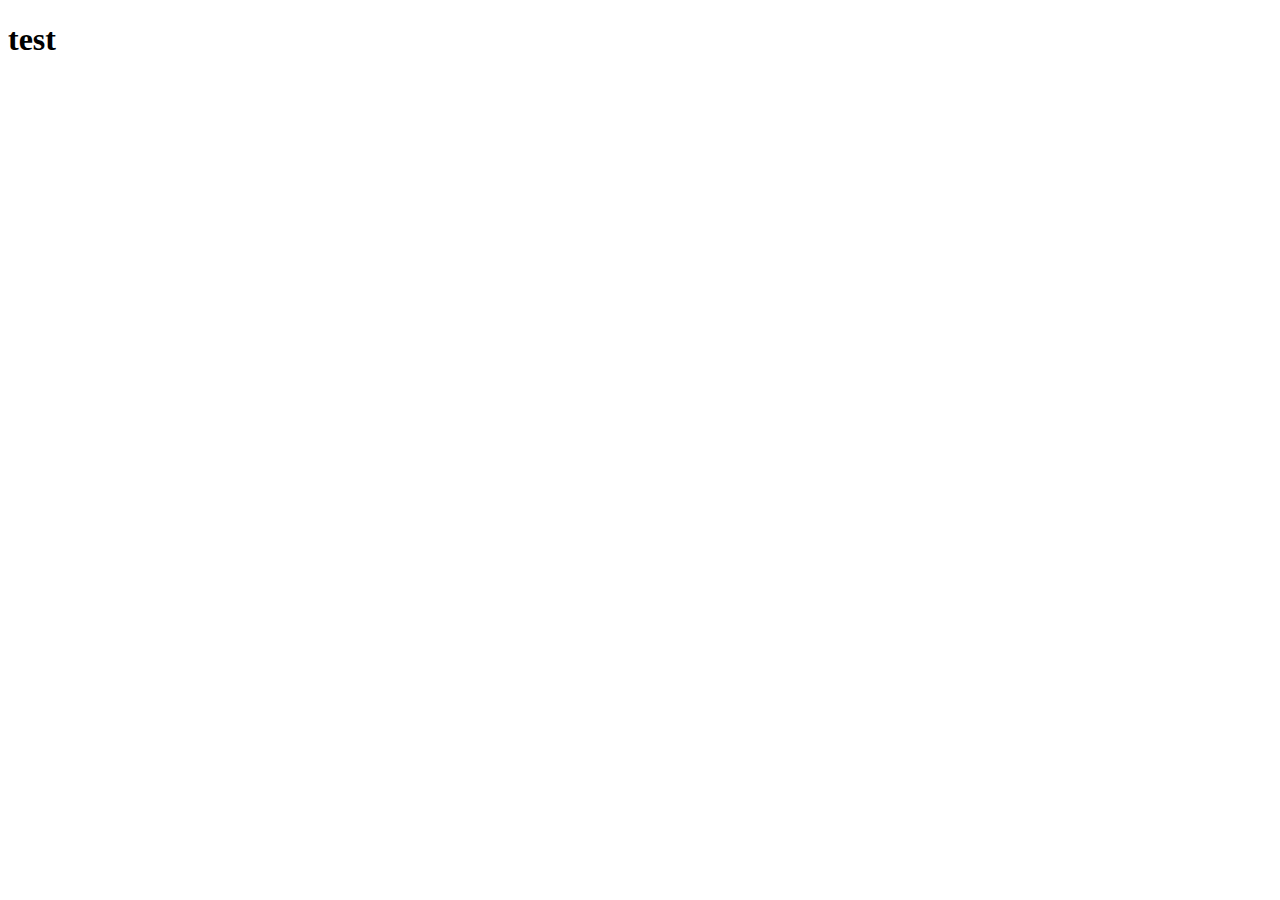
==== index.html @ 8039529f "Merge branch 'main' of https://github.com/MissionApolo18/ProgramacionWeb1510" ====
<!DOCTYPE html>
<html lang="en">
<head>
    <meta charset="UTF-8">
    <meta name="viewport" content="width=device-width, initial-scale=1.0">
    <title>Document</title>
</head>
<body>
    
    <h1>test</h1>
</body>
</html>
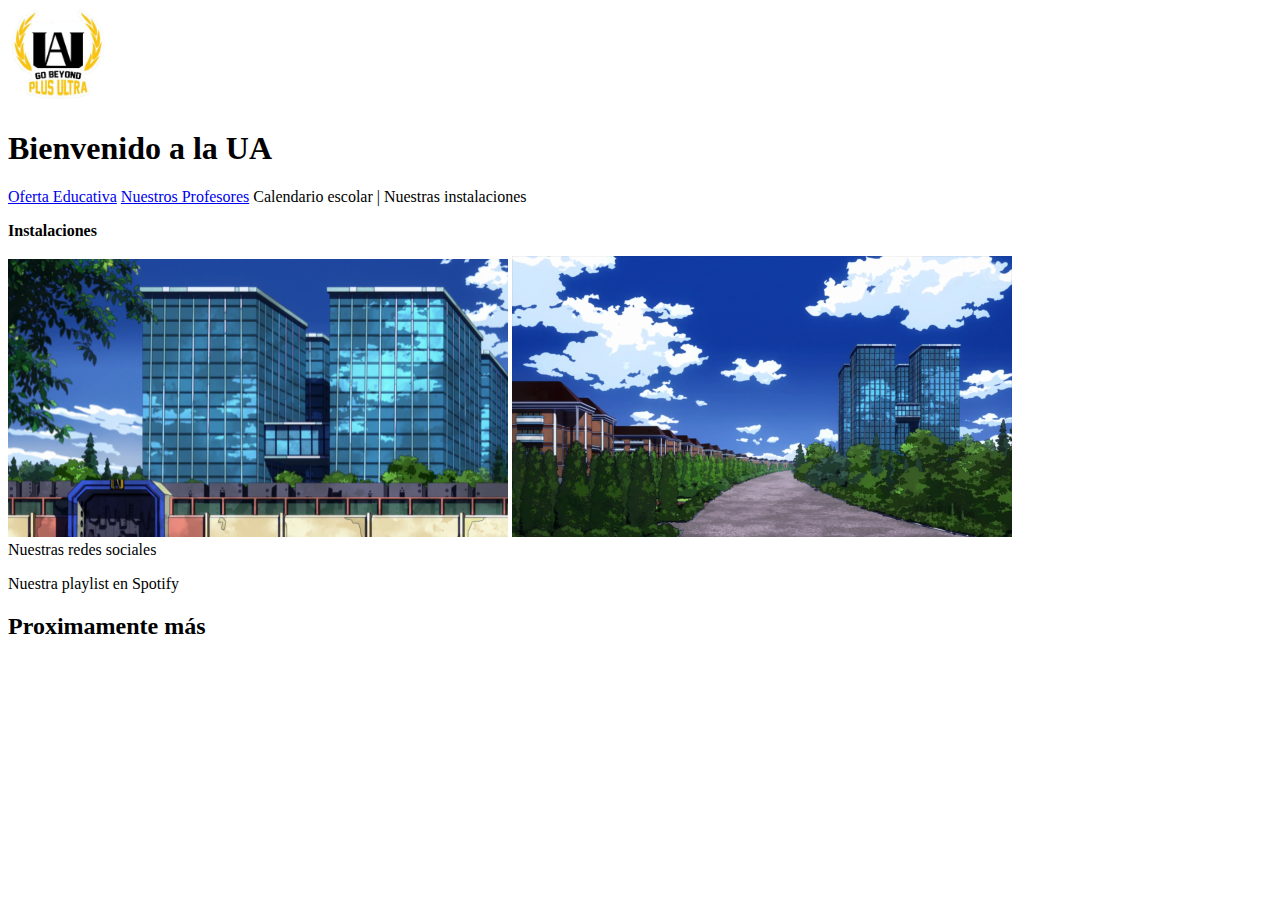
==== commit 9e0e9988: "Página vuelta a hacer" ====
--- a/index.html
+++ b/index.html
@@ -6,7 +6,29 @@
     <title>Document</title>
 </head>
 <body>
-    
-    <h1>test</h1>
+    <header>
+        <img src="Recursos/UA_logo.png" width="100" alt="Logo Universitario">
+        <h1>Bienvenido a la UA</h1>
+    </header>
+    <nav>
+        <a href="OfEdu.html">Oferta Educativa</a>
+        <a href="Prof.html">Nuestros Profesores</a>
+        Calendario escolar | Nuestras instalaciones
+    </nav>
+    <main>
+        <section>
+            <p></p>
+            <b>Instalaciones</b>
+            <p></p>
+            <img src="Recursos/UAFrente.png" width="500" alt="Entrada a la facultad">
+            <img src="Recursos/UADormitorios.png" width="500" alt="Corredor dormitorios">
+        </section>
+        <aside>
+            Nuestras redes sociales
+            <p></p>
+            Nuestra playlist en Spotify
+        </aside>
+    </main>
+    <h2>Proximamente más</h2>
 </body>
 </html>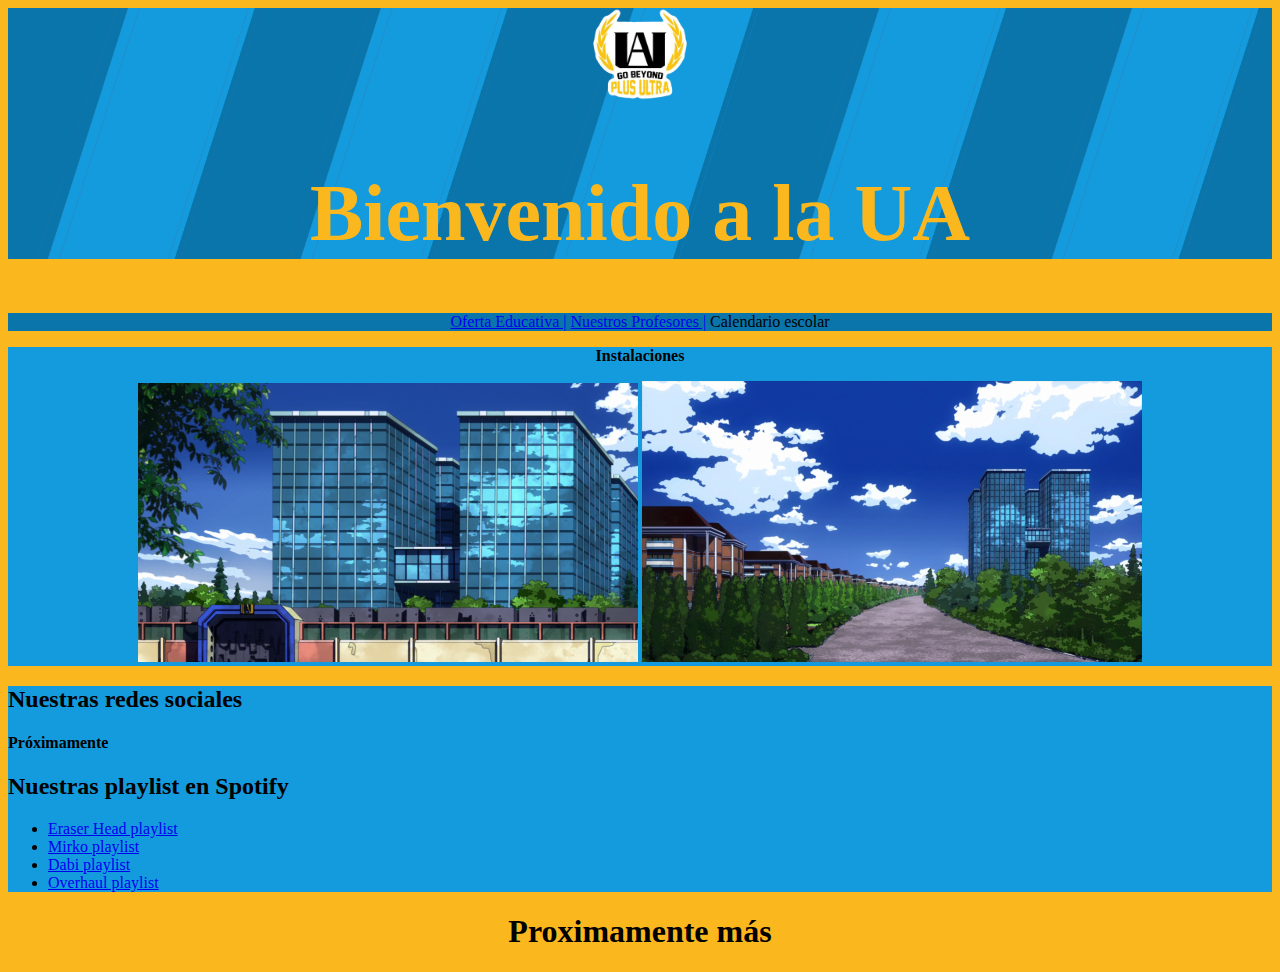
==== commit 07a5c1f9: "Actualización página inicial" ====
--- a/index.html
+++ b/index.html
@@ -3,6 +3,11 @@
 <head>
     <meta charset="UTF-8">
     <meta name="viewport" content="width=device-width, initial-scale=1.0">
+    <meta name="keywords" content="HTML, UA, Prueba">
+    <meta name="description" content="Página de prueba">
+    <meta name="author" content="Atenea Gutiérrez">
+    <link rel="icon" href="Recursos/UA_logo.png" type="image/png" sizes="18x18">
+    <link rel="stylesheet" href="Estilos.css">
     <title>Document</title>
 </head>
 <body>
@@ -11,9 +16,9 @@
         <h1>Bienvenido a la UA</h1>
     </header>
     <nav>
-        <a href="OfEdu.html">Oferta Educativa</a>
-        <a href="Prof.html">Nuestros Profesores</a>
-        Calendario escolar | Nuestras instalaciones
+        <a href="OfEdu.html">Oferta Educativa |</a>
+        <a href="Prof.html">Nuestros Profesores |</a>
+        Calendario escolar
     </nav>
     <main>
         <section>
@@ -23,12 +28,19 @@
             <img src="Recursos/UAFrente.png" width="500" alt="Entrada a la facultad">
             <img src="Recursos/UADormitorios.png" width="500" alt="Corredor dormitorios">
         </section>
-        <aside>
-            Nuestras redes sociales
+        <section id="socialmedia">
+            <h2>Nuestras redes sociales</h2>
+            <h4>Próximamente</h4>
             <p></p>
-            Nuestra playlist en Spotify
-        </aside>
+            <h2>Nuestras playlist en Spotify</h2>
+            <ul>
+                <li><a href="https://open.spotify.com/playlist/6J9a3QcYqZCpINbX08YH1w">Eraser Head playlist</a></li>
+                <li><a href="https://open.spotify.com/playlist/4vQ2qscqZHqYc2AChoyEAf">Mirko playlist</a></li>
+                <li><a href="https://open.spotify.com/playlist/6dGFugdhsq7hgXWQM36lV8">Dabi playlist</a></li>
+                <li><a href="https://open.spotify.com/playlist/7KeEqNjj0A1iDhzcqRRcUh">Overhaul playlist</a></li>
+            </ul>
+        </section>
     </main>
-    <h2>Proximamente más</h2>
+    <h1>Proximamente más</h1>
 </body>
 </html>--- a/Estilos.css
+++ b/Estilos.css
@@ -0,0 +1,30 @@
+header {
+    font-family: fantasy;
+    font-size: 40px;
+    color: #fab71e;
+    background-image: url("Recursos/UA\ fondo\ a.jpg");
+    background-size: cover;
+    text-align: center;
+    word-spacing: normal;
+
+   } 
+section {
+    background-color: #149bdd;
+    font-family: Georgia, 'Times New Roman', Times, serif;
+}
+nav {
+    background-color: #0a75ab;
+    font-family: Georgia, 'Times New Roman', Times, serif;
+    height: fit-content;
+    background-size: cover;
+}
+body {
+    background-color: #fab71e;
+    text-align: center;
+}
+#socialmedia {
+    font-family: Georgia, 'Times New Roman', Times, serif;
+    height: fit-content;
+    background-size: cover;
+    text-align: justify;
+}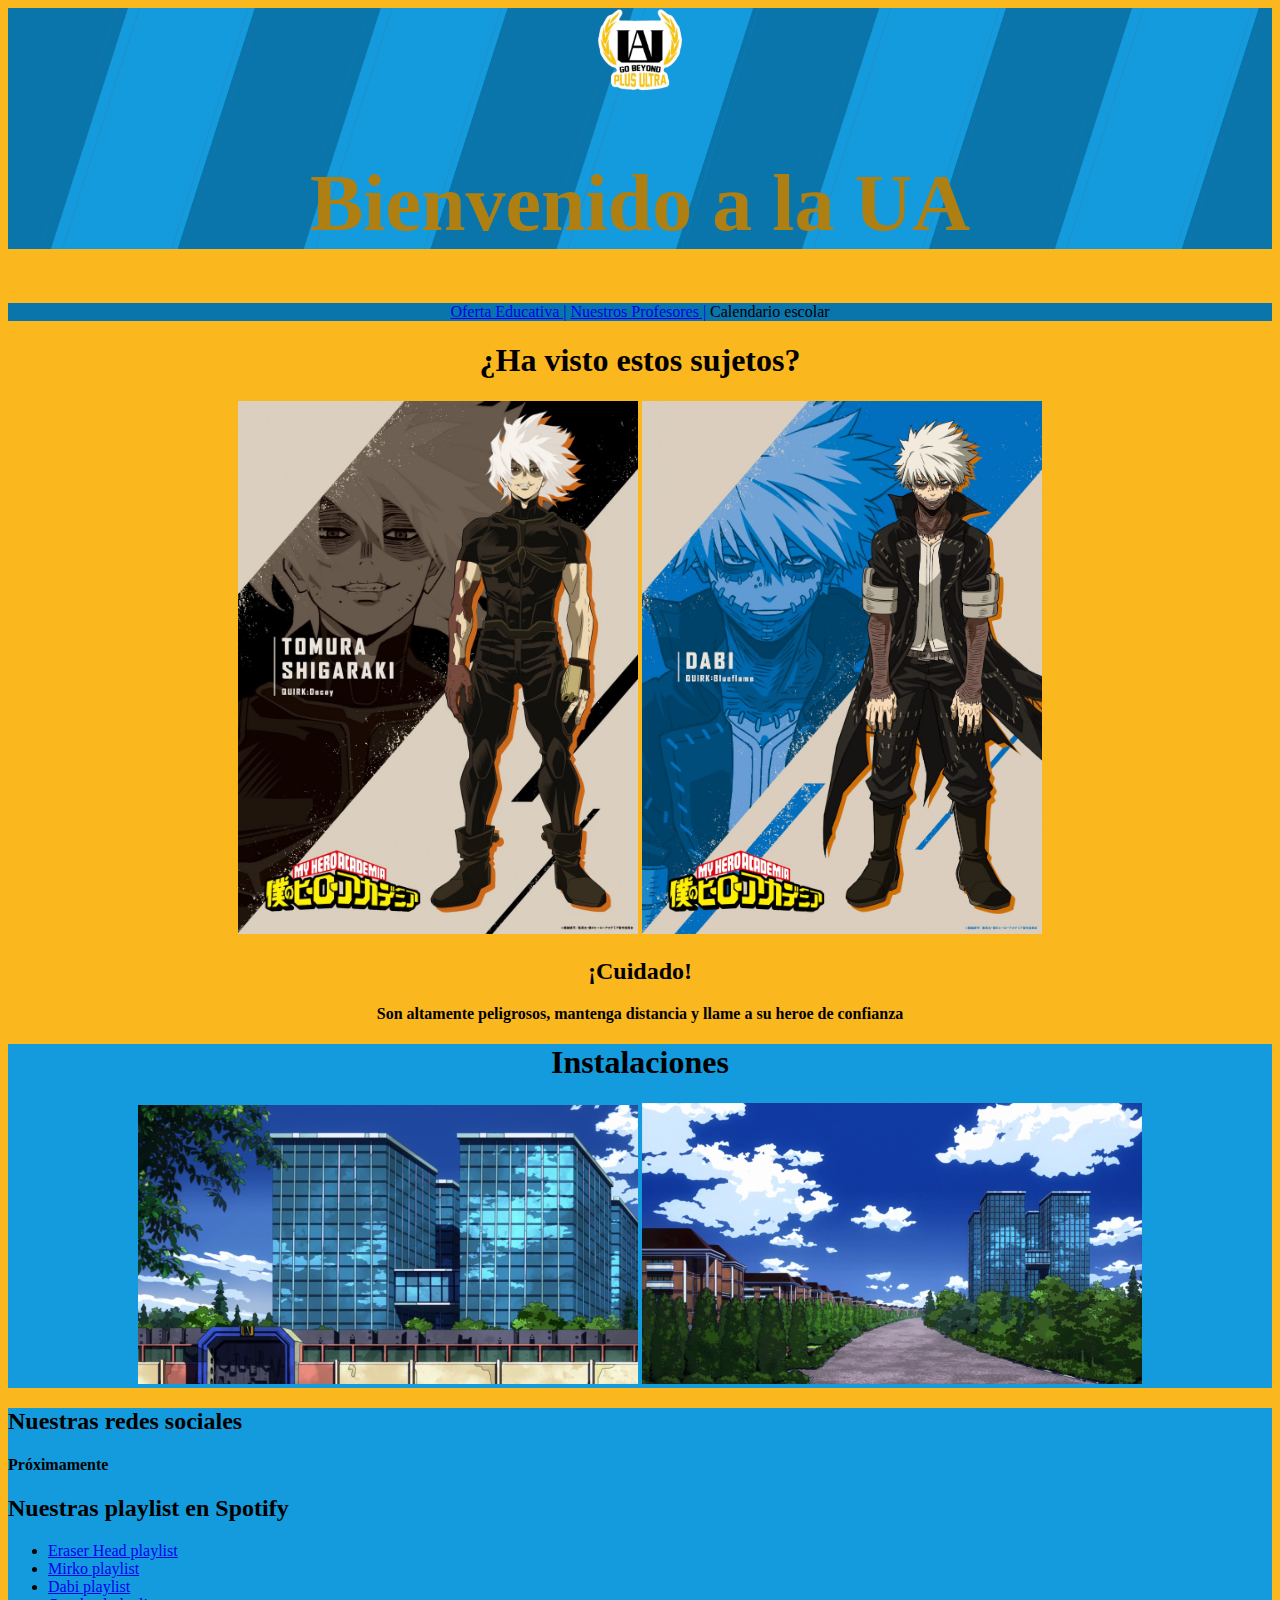
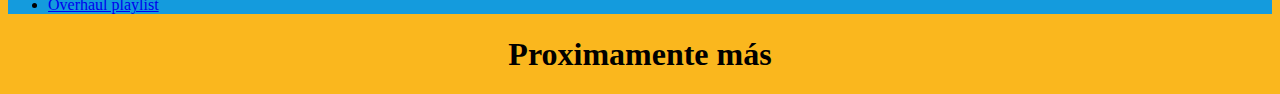
==== commit a81e228e: "Actualización información profesores, Anuncio importante" ====
--- a/index.html
+++ b/index.html
@@ -8,11 +8,11 @@
     <meta name="author" content="Atenea Gutiérrez">
     <link rel="icon" href="Recursos/UA_logo.png" type="image/png" sizes="18x18">
     <link rel="stylesheet" href="Estilos.css">
-    <title>Document</title>
+    <title>UA Pagina Inicial</title>
 </head>
 <body>
     <header>
-        <img src="Recursos/UA_logo.png" width="100" alt="Logo Universitario">
+        <img src="Recursos/UA_logo.png" width="90" alt="Logo Universitario">
         <h1>Bienvenido a la UA</h1>
     </header>
     <nav>
@@ -21,9 +21,16 @@
         Calendario escolar
     </nav>
     <main>
+        <aside>
+            <h1>¿Ha visto estos sujetos?</h1>
+            <img src="Recursos/Tomura.jpg" alt="Viejosabroso pero en malo" width="400">
+            <a href="https://open.spotify.com/playlist/6dGFugdhsq7hgXWQM36lV8"><img src="Recursos/Dabi.jpeg" alt="Loquito del centro" width="400"></a>
+            <h2>¡Cuidado!</h2>
+            <strong>Son altamente peligrosos, mantenga distancia y llame a su heroe de confianza</strong>
+        </aside>
         <section>
             <p></p>
-            <b>Instalaciones</b>
+            <h1>Instalaciones</h1>
             <p></p>
             <img src="Recursos/UAFrente.png" width="500" alt="Entrada a la facultad">
             <img src="Recursos/UADormitorios.png" width="500" alt="Corredor dormitorios">
--- a/Estilos.css
+++ b/Estilos.css
@@ -1,12 +1,11 @@
 header {
     font-family: fantasy;
     font-size: 40px;
-    color: #fab71e;
+    color: #ae7f13;
     background-image: url("Recursos/UA\ fondo\ a.jpg");
     background-size: cover;
     text-align: center;
     word-spacing: normal;
-
    } 
 section {
     background-color: #149bdd;
@@ -16,6 +15,7 @@
     background-color: #0a75ab;
     font-family: Georgia, 'Times New Roman', Times, serif;
     height: fit-content;
+    text-align: center;
     background-size: cover;
 }
 body {
@@ -27,4 +27,13 @@
     height: fit-content;
     background-size: cover;
     text-align: justify;
+}
+#Profesores {
+    font-family: fantasy;
+    font-size: 35px;
+    color: #ae7f13;
+    background-image: url("Recursos/UA\ fondo\ a.jpg");
+    background-size: cover;
+    text-align: center;
+    word-spacing: normal;
 }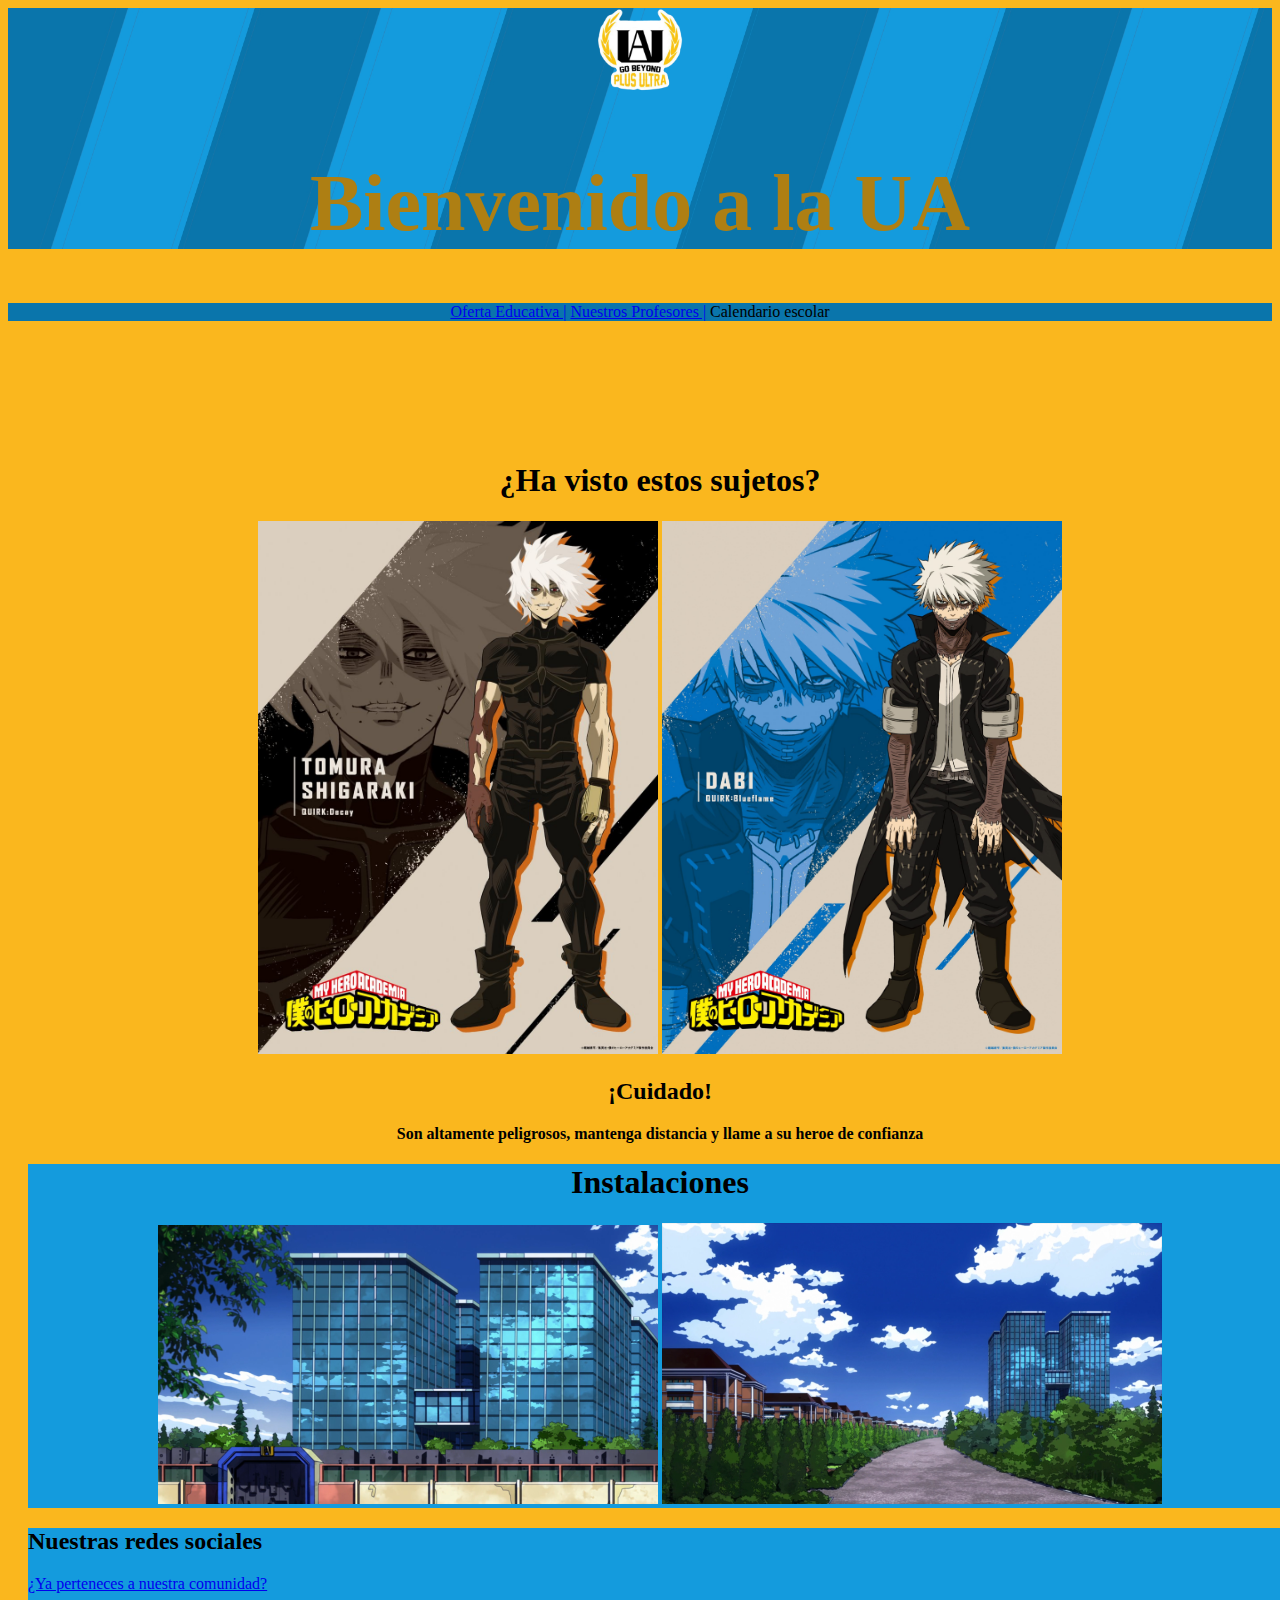
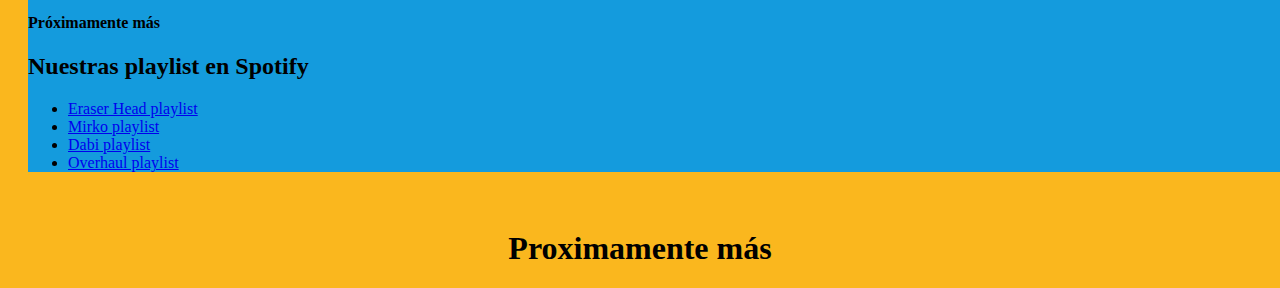
==== commit 87ff167d: "Se añadió el Login" ====
--- a/index.html
+++ b/index.html
@@ -5,7 +5,7 @@
     <meta name="viewport" content="width=device-width, initial-scale=1.0">
     <meta name="keywords" content="HTML, UA, Prueba">
     <meta name="description" content="Página de prueba">
-    <meta name="author" content="Atenea Gutiérrez">
+    <meta name="author" content="Atenea Gutiérrez / Tony Gutiérrez / MissionApolo18">
     <link rel="icon" href="Recursos/UA_logo.png" type="image/png" sizes="18x18">
     <link rel="stylesheet" href="Estilos.css">
     <title>UA Pagina Inicial</title>
@@ -37,7 +37,8 @@
         </section>
         <section id="socialmedia">
             <h2>Nuestras redes sociales</h2>
-            <h4>Próximamente</h4>
+            <a href="Login.html">¿Ya perteneces a nuestra comunidad?</a>
+            <h4>Próximamente más</h4>
             <p></p>
             <h2>Nuestras playlist en Spotify</h2>
             <ul>
--- a/Estilos.css
+++ b/Estilos.css
@@ -36,4 +36,128 @@
     background-size: cover;
     text-align: center;
     word-spacing: normal;
-}+}
+
+main{
+    width: 100%;
+    padding: 20px;
+    margin: auto;
+    margin-top: 100px;
+}
+
+.contenedor__todo{
+    width: 100%;
+    max-width: 800px;
+    margin: auto;
+    position: relative;
+}
+
+.caja__trasera{
+    width: 100%;
+    padding: 10px 20px;
+    display: flex;
+    justify-content: center;
+    -webkit-backdrop-filter: blur(10px);
+    backdrop-filter: blur(10px);
+    background-color: rgba(0, 128, 255, 0.5);
+
+}
+
+.caja__trasera div{
+    margin: 100px 40px;
+    color: white;
+    transition: all 500ms;
+}
+
+
+.caja__trasera div p,
+.caja__trasera button{
+    margin-top: 30px;
+}
+
+.caja__trasera div h3{
+    font-weight: 400;
+    font-size: 26px;
+}
+
+.caja__trasera div p{
+    font-size: 16px;
+    font-weight: 300;
+}
+
+.caja__trasera button{
+    padding: 10px 40px;
+    border: 2px solid #fff;
+    font-size: 14px;
+    background: transparent;
+    font-weight: 600;
+    cursor: pointer;
+    color: white;
+    outline: none;
+    transition: all 300ms;
+}
+
+.caja__trasera button:hover{
+    background: #fff;
+    color: #46A2FD;
+}
+.contenedor__login-register{
+    display: flex;
+    align-items: center;
+    width: 100%;
+    max-width: 380px;
+    position: relative;
+    top: -185px;
+    left: 10px;
+
+    /*La transicion va despues del codigo JS*/
+    transition: left 500ms cubic-bezier(0.175, 0.885, 0.320, 1.275);
+}
+
+.contenedor__login-register form{
+    width: 100%;
+    padding: 80px 20px;
+    background: white;
+    position: absolute;
+    border-radius: 20px;
+}
+
+.contenedor__login-register form h2{
+    font-size: 30px;
+    text-align: center;
+    margin-bottom: 20px;
+    color: #46A2FD;
+}
+
+.contenedor__login-register form input{
+    width: 100%;
+    margin-top: 20px;
+    padding: 10px;
+    border: none;
+    background: #F2F2F2;
+    font-size: 16px;
+    outline: none;
+}
+
+.contenedor__login-register form button{
+    padding: 10px 40px;
+    margin-top: 40px;
+    border: none;
+    font-size: 14px;
+    background: #46A2FD;
+    font-weight: 600;
+    cursor: pointer;
+    color: white;
+    outline: none;
+}
+
+
+
+
+.formulario__login{
+    opacity: 1;
+    display: block;
+}
+.formulario__register{
+    display: none;
+}
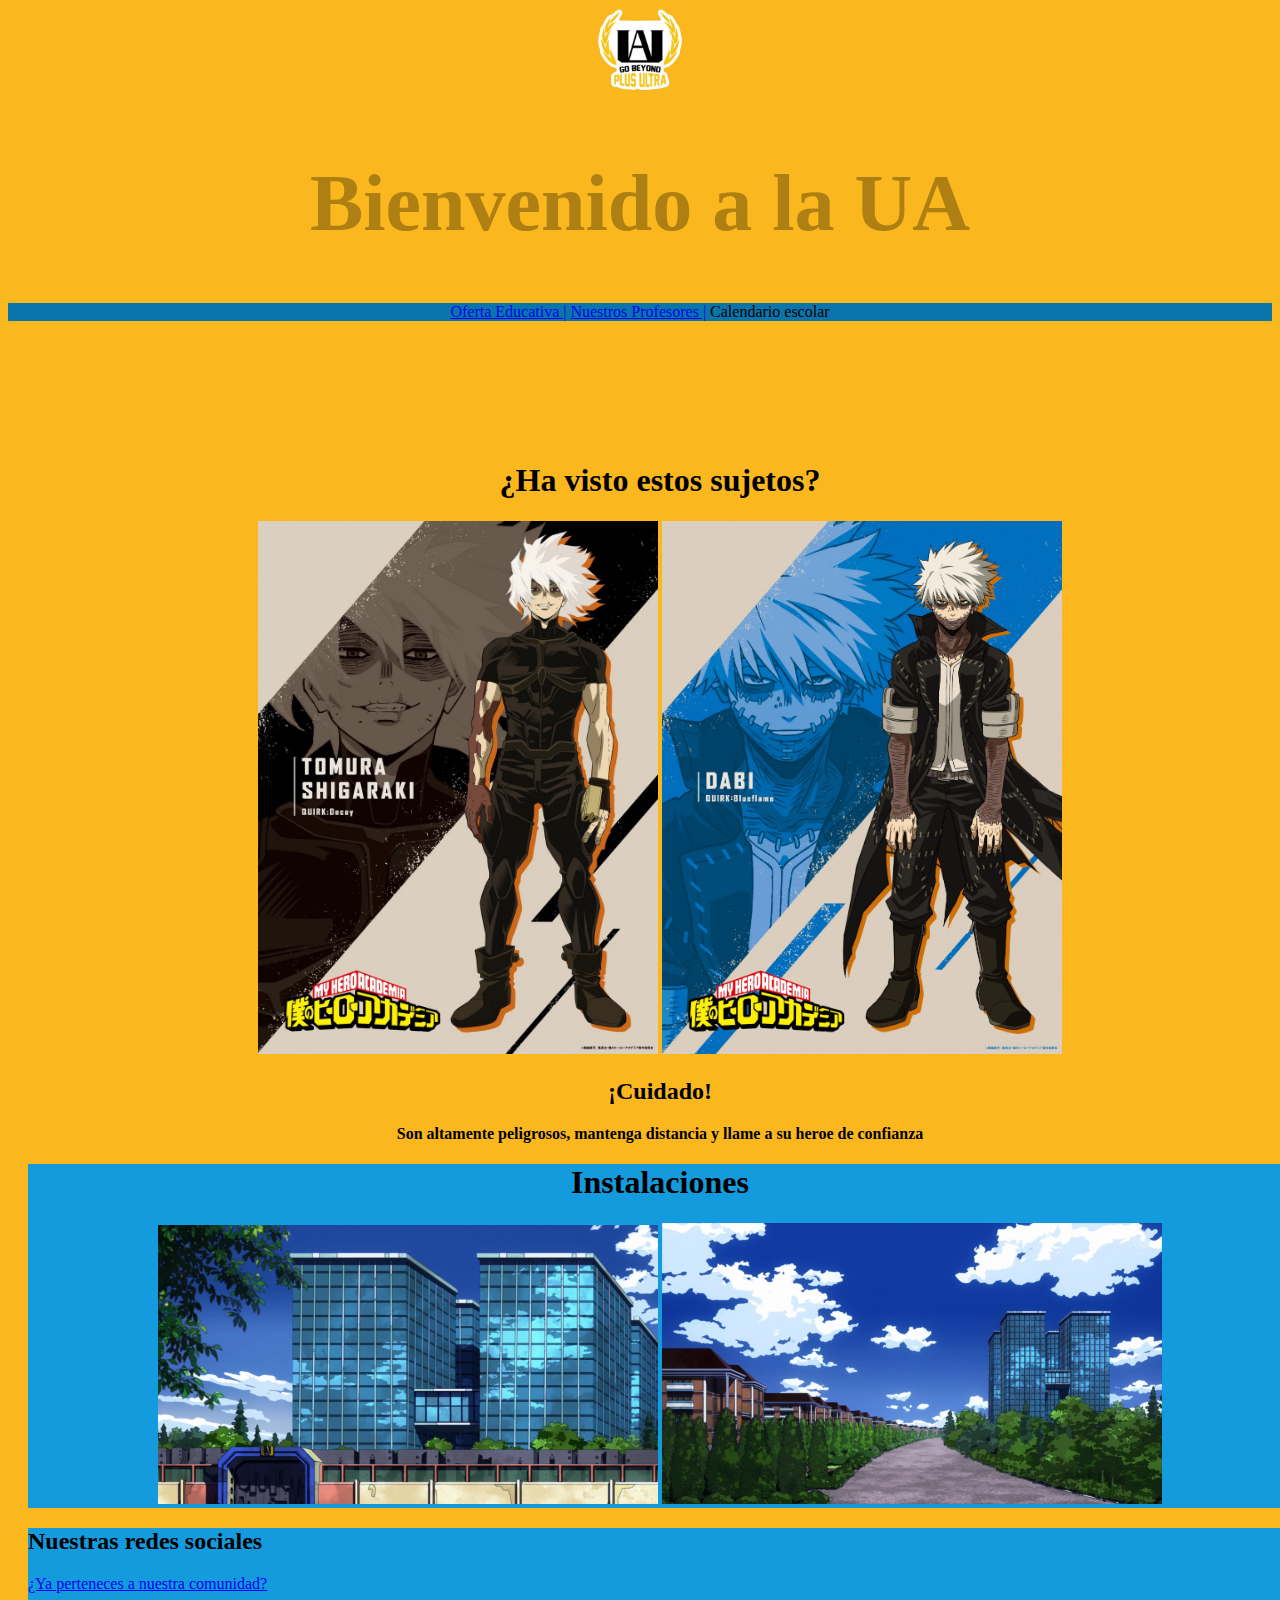
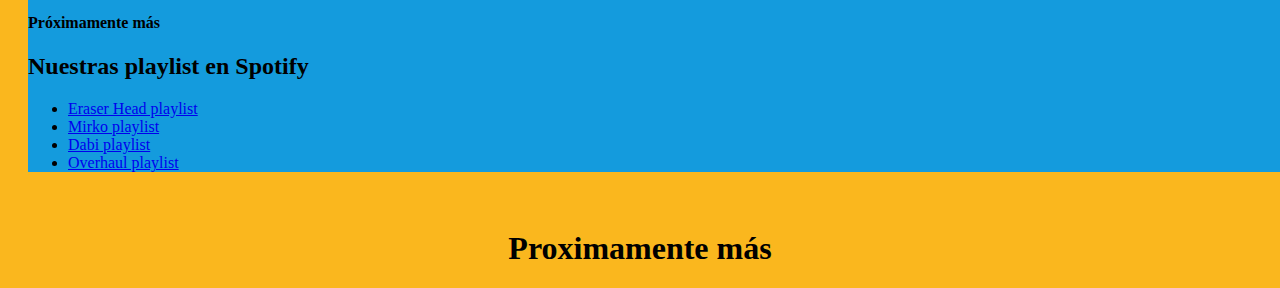
==== commit ec32f38e: "primer intento de unir la base de datos" ====
--- a/index.html
+++ b/index.html
@@ -7,7 +7,7 @@
     <meta name="description" content="Página de prueba">
     <meta name="author" content="Atenea Gutiérrez / Tony Gutiérrez / MissionApolo18">
     <link rel="icon" href="Recursos/UA_logo.png" type="image/png" sizes="18x18">
-    <link rel="stylesheet" href="Estilos.css">
+    <link rel="stylesheet" href="Recursos/Estilos.css">
     <title>UA Pagina Inicial</title>
 </head>
 <body>
@@ -37,7 +37,7 @@
         </section>
         <section id="socialmedia">
             <h2>Nuestras redes sociales</h2>
-            <a href="Login.html">¿Ya perteneces a nuestra comunidad?</a>
+            <a href="Login.php">¿Ya perteneces a nuestra comunidad?</a>
             <h4>Próximamente más</h4>
             <p></p>
             <h2>Nuestras playlist en Spotify</h2>
--- a/Recursos/Estilos.css
+++ b/Recursos/Estilos.css
@@ -0,0 +1,192 @@
+header {
+    font-family: fantasy;
+    font-size: 40px;
+    color: #ae7f13;
+    background-image: url("Recursos/UA\ fondo\ a.jpg");
+    background-size: cover;
+    text-align: center;
+    word-spacing: normal;
+   } 
+section {
+    background-color: #149bdd;
+    font-family: Georgia, 'Times New Roman', Times, serif;
+}
+nav {
+    background-color: #0a75ab;
+    font-family: Georgia, 'Times New Roman', Times, serif;
+    height: fit-content;
+    text-align: center;
+    background-size: cover;
+}
+body {
+    background-color: #fab71e;
+    text-align: center;
+}
+#socialmedia {
+    font-family: Georgia, 'Times New Roman', Times, serif;
+    height: fit-content;
+    background-size: cover;
+    text-align: justify;
+}
+#Profesores {
+    font-family: fantasy;
+    font-size: 35px;
+    color: #ae7f13;
+    background-image: url("Recursos/UA\ fondo\ a.jpg");
+    background-size: cover;
+    text-align: center;
+    word-spacing: normal;
+}
+
+main{
+    width: 100%;
+    padding: 20px;
+    margin: auto;
+    margin-top: 100px;
+}
+
+.contenedor__todo{
+    width: 100%;
+    max-width: 800px;
+    margin: auto;
+    position: relative;
+}
+
+.caja__trasera{
+    width: 100%;
+    padding: 10px 20px;
+    display: flex;
+    justify-content: center;
+    -webkit-backdrop-filter: blur(10px);
+    backdrop-filter: blur(10px);
+    background-color: #149bdd;
+
+}
+
+.caja__trasera div{
+    margin: 100px 40px;
+    color: white;
+    transition: all 500ms;
+}
+
+
+.caja__trasera div p,
+.caja__trasera button{
+    margin-top: 30px;
+}
+
+.caja__trasera div h3{
+    font-weight: 400;
+    font-size: 26px;
+}
+
+.caja__trasera div p{
+    font-size: 16px;
+    font-weight: 300;
+}
+
+.caja__trasera button{
+    padding: 10px 40px;
+    border: 2px solid #fff;
+    font-size: 14px;
+    background: transparent;
+    font-weight: 600;
+    cursor: pointer;
+    color: white;
+    outline: none;
+    transition: all 300ms;
+}
+
+.caja__trasera button:hover{
+    background: #fff;
+    color: #46A2FD;
+}
+.contenedor__login-register{
+    display: flex;
+    align-items: center;
+    width: 100%;
+    max-width: 380px;
+    position: relative;
+    top: -185px;
+    left: 10px;
+
+    /*La transicion JS*/
+    transition: left 500ms cubic-bezier(0.175, 0.885, 0.320, 1.275);
+}
+
+.contenedor__login-register form{
+    width: 100%;
+    padding: 80px 20px;
+    background: white;
+    position: absolute;
+    border-radius: 20px;
+}
+
+.contenedor__login-register form h2{
+    font-size: 30px;
+    text-align: center;
+    margin-bottom: 20px;
+    color: #46A2FD;
+}
+
+.contenedor__login-register form input{
+    width: 100%;
+    margin-top: 20px;
+    padding: 10px;
+    border: none;
+    background: #F2F2F2;
+    font-size: 16px;
+    outline: none;
+}
+
+.contenedor__login-register form button{
+    padding: 10px 40px;
+    margin-top: 40px;
+    border: none;
+    font-size: 14px;
+    background: #46A2FD;
+    font-weight: 600;
+    cursor: pointer;
+    color: white;
+    outline: none;
+}
+
+.formulario__login{
+    opacity: 1;
+    display: block;
+}
+.formulario__register{
+    display: none;
+}
+
+@media screen and (max-width: 850px){
+
+    main{
+        margin-top: 50px;
+    }
+
+    .caja__trasera{
+        max-width: 350px;
+        height: 300px;
+        flex-direction: column;
+        margin: auto;
+    }
+
+    .caja__trasera div{
+        margin: 0px;
+        position: absolute;
+    }
+
+
+    /*Formularios*/
+
+    .contenedor__login-register{
+        top: -10px;
+        left: -5px;
+        margin: auto;
+    }
+
+    .contenedor__login-register form{
+        position: relative;
+    }
+}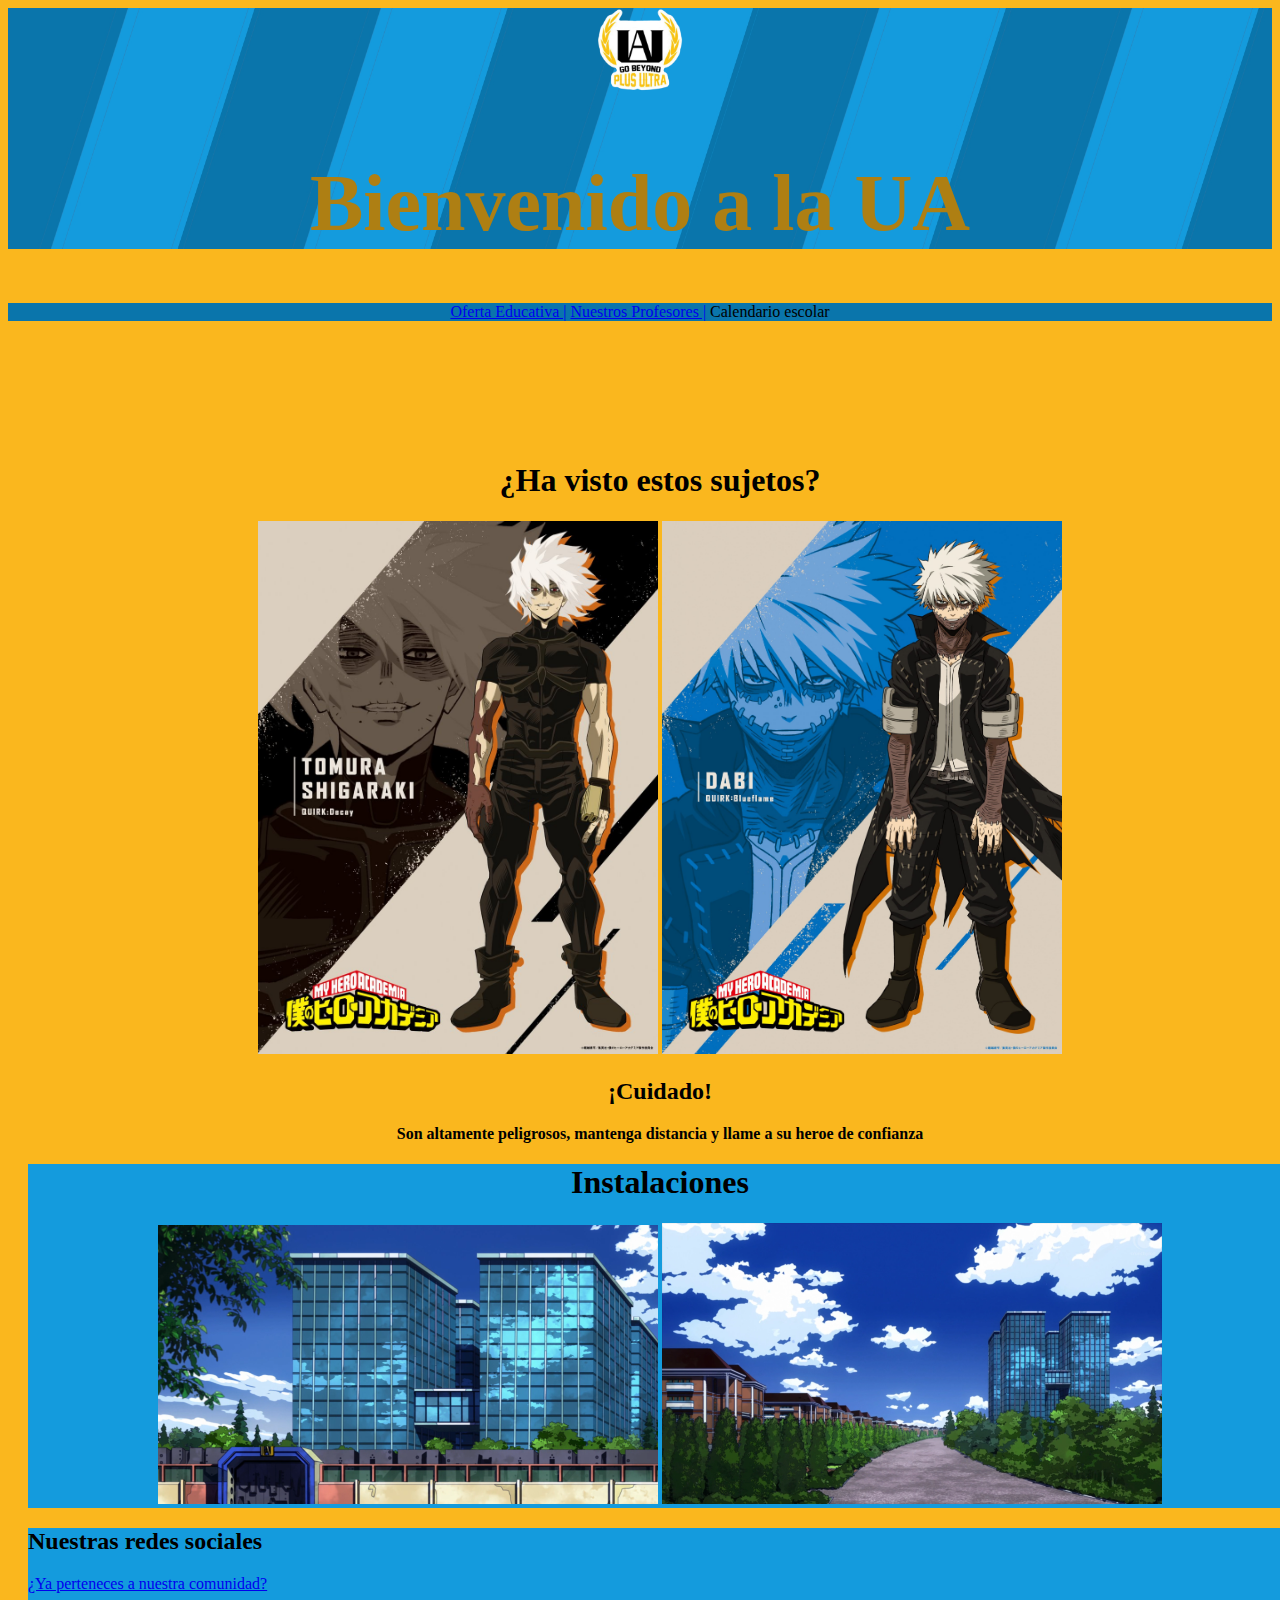
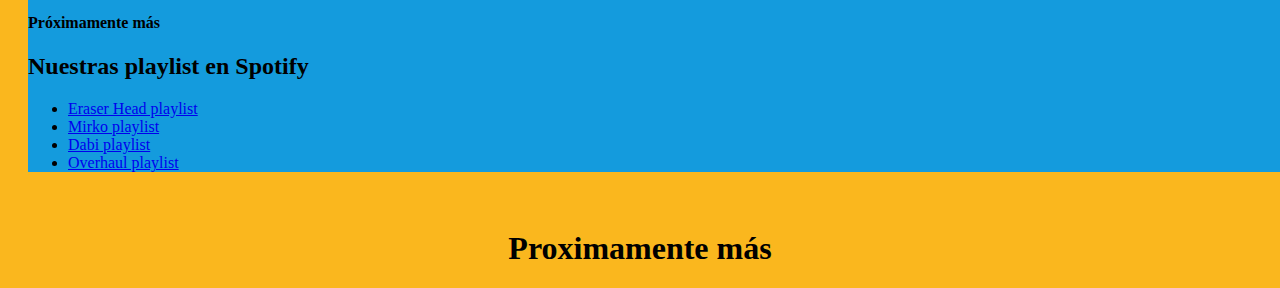
==== commit 65a239d1: "primer intento de base de datos" ====
--- a/index.html
+++ b/index.html
@@ -7,7 +7,7 @@
     <meta name="description" content="Página de prueba">
     <meta name="author" content="Atenea Gutiérrez / Tony Gutiérrez / MissionApolo18">
     <link rel="icon" href="Recursos/UA_logo.png" type="image/png" sizes="18x18">
-    <link rel="stylesheet" href="Recursos/Estilos.css">
+    <link rel="stylesheet" href="Estilos.css">
     <title>UA Pagina Inicial</title>
 </head>
 <body>
--- a/Estilos.css
+++ b/Estilos.css
@@ -0,0 +1,192 @@
+header {
+    font-family: fantasy;
+    font-size: 40px;
+    color: #ae7f13;
+    background-image: url("Recursos/UA\ fondo\ a.jpg");
+    background-size: cover;
+    text-align: center;
+    word-spacing: normal;
+   } 
+section {
+    background-color: #149bdd;
+    font-family: Georgia, 'Times New Roman', Times, serif;
+}
+nav {
+    background-color: #0a75ab;
+    font-family: Georgia, 'Times New Roman', Times, serif;
+    height: fit-content;
+    text-align: center;
+    background-size: cover;
+}
+body {
+    background-color: #fab71e;
+    text-align: center;
+}
+#socialmedia {
+    font-family: Georgia, 'Times New Roman', Times, serif;
+    height: fit-content;
+    background-size: cover;
+    text-align: justify;
+}
+#Profesores {
+    font-family: fantasy;
+    font-size: 35px;
+    color: #ae7f13;
+    background-image: url("Recursos/UA\ fondo\ a.jpg");
+    background-size: cover;
+    text-align: center;
+    word-spacing: normal;
+}
+
+main{
+    width: 100%;
+    padding: 20px;
+    margin: auto;
+    margin-top: 100px;
+}
+
+.contenedor__todo{
+    width: 100%;
+    max-width: 800px;
+    margin: auto;
+    position: relative;
+}
+
+.caja__trasera{
+    width: 100%;
+    padding: 10px 20px;
+    display: flex;
+    justify-content: center;
+    -webkit-backdrop-filter: blur(10px);
+    backdrop-filter: blur(10px);
+    background-color: #149bdd;
+
+}
+
+.caja__trasera div{
+    margin: 100px 40px;
+    color: white;
+    transition: all 500ms;
+}
+
+
+.caja__trasera div p,
+.caja__trasera button{
+    margin-top: 30px;
+}
+
+.caja__trasera div h3{
+    font-weight: 400;
+    font-size: 26px;
+}
+
+.caja__trasera div p{
+    font-size: 16px;
+    font-weight: 300;
+}
+
+.caja__trasera button{
+    padding: 10px 40px;
+    border: 2px solid #fff;
+    font-size: 14px;
+    background: transparent;
+    font-weight: 600;
+    cursor: pointer;
+    color: white;
+    outline: none;
+    transition: all 300ms;
+}
+
+.caja__trasera button:hover{
+    background: #fff;
+    color: #46A2FD;
+}
+.contenedor__login-register{
+    display: flex;
+    align-items: center;
+    width: 100%;
+    max-width: 380px;
+    position: relative;
+    top: -185px;
+    left: 10px;
+
+    /*La transicion JS*/
+    transition: left 500ms cubic-bezier(0.175, 0.885, 0.320, 1.275);
+}
+
+.contenedor__login-register form{
+    width: 100%;
+    padding: 80px 20px;
+    background: white;
+    position: absolute;
+    border-radius: 20px;
+}
+
+.contenedor__login-register form h2{
+    font-size: 30px;
+    text-align: center;
+    margin-bottom: 20px;
+    color: #46A2FD;
+}
+
+.contenedor__login-register form input{
+    width: 100%;
+    margin-top: 20px;
+    padding: 10px;
+    border: none;
+    background: #F2F2F2;
+    font-size: 16px;
+    outline: none;
+}
+
+.contenedor__login-register form button{
+    padding: 10px 40px;
+    margin-top: 40px;
+    border: none;
+    font-size: 14px;
+    background: #46A2FD;
+    font-weight: 600;
+    cursor: pointer;
+    color: white;
+    outline: none;
+}
+
+.formulario__login{
+    opacity: 1;
+    display: block;
+}
+.formulario__register{
+    display: none;
+}
+
+@media screen and (max-width: 850px){
+
+    main{
+        margin-top: 50px;
+    }
+
+    .caja__trasera{
+        max-width: 350px;
+        height: 300px;
+        flex-direction: column;
+        margin: auto;
+    }
+
+    .caja__trasera div{
+        margin: 0px;
+        position: absolute;
+    }
+
+
+    /*Formularios*/
+
+    .contenedor__login-register{
+        top: -10px;
+        left: -5px;
+        margin: auto;
+    }
+
+    .contenedor__login-register form{
+        position: relative;
+    }
+}